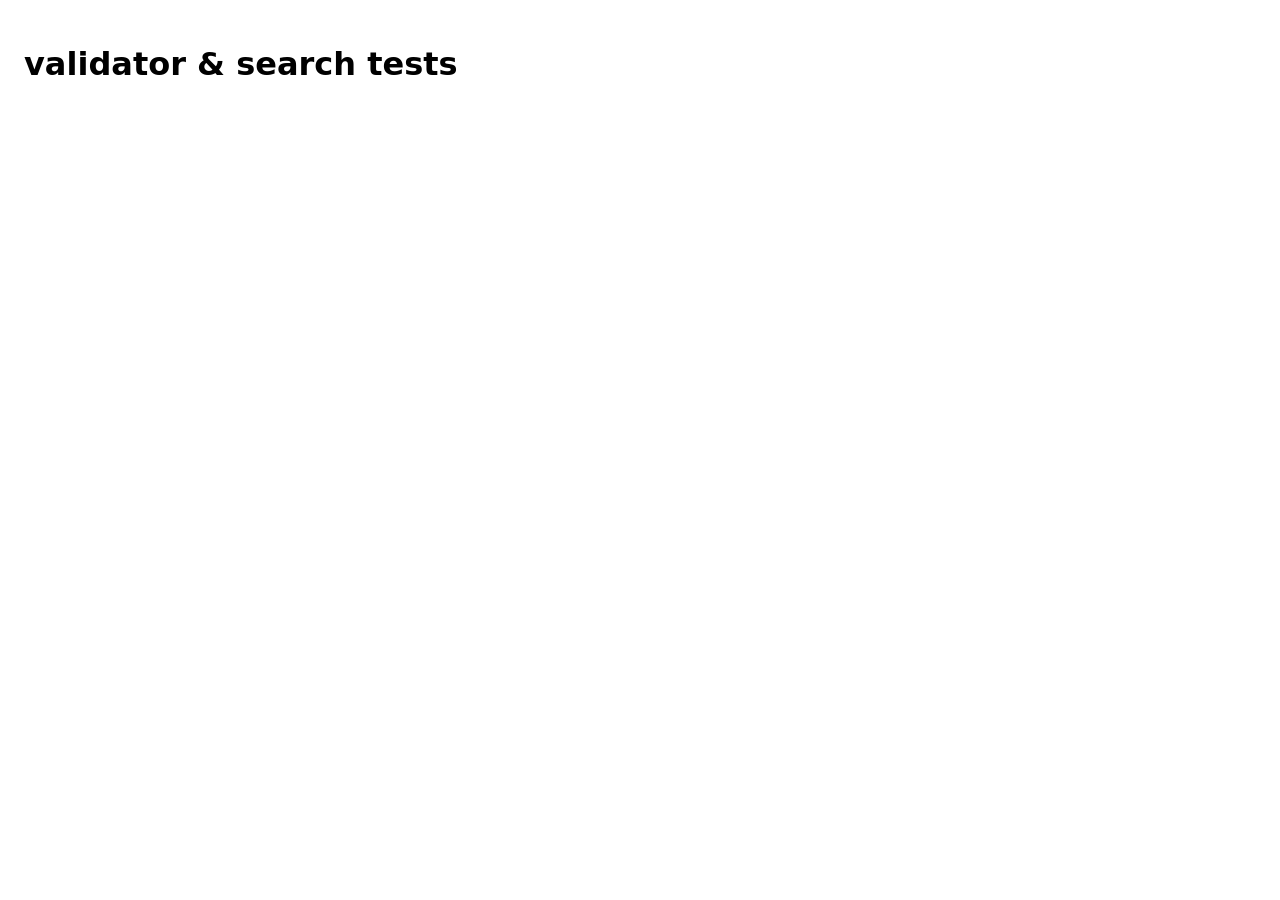
==== tests.html @ 2610cdb4 "M3: regex validation and tests" ====
<!DOCTYPE html>
<html lang="en">
    <head>
        <meta charset="UTF-8">
        <meta name="viewport" content="width=device-width, initial-scale=1">
        <meta name="viewport" content="width=device-width, initial-scale=1">
        <title>test - student finance tracker</title>
        <style>
            body {font-family: system-ui, sans-serif; padding: 1rem;}
            .pass { color: #166534; }
            .fail { color: #b91c1c; font-weight: bold; }
        </style>
    </head>
    <body>
        <main>
            <h1>validator &amp; search tests</h1>
            <ul id="result"></ul>
            <p id="summary" role="status"></p>
        </main>
        <script type="module" scr="scripts/test.js"></script>
    </body>
</html>
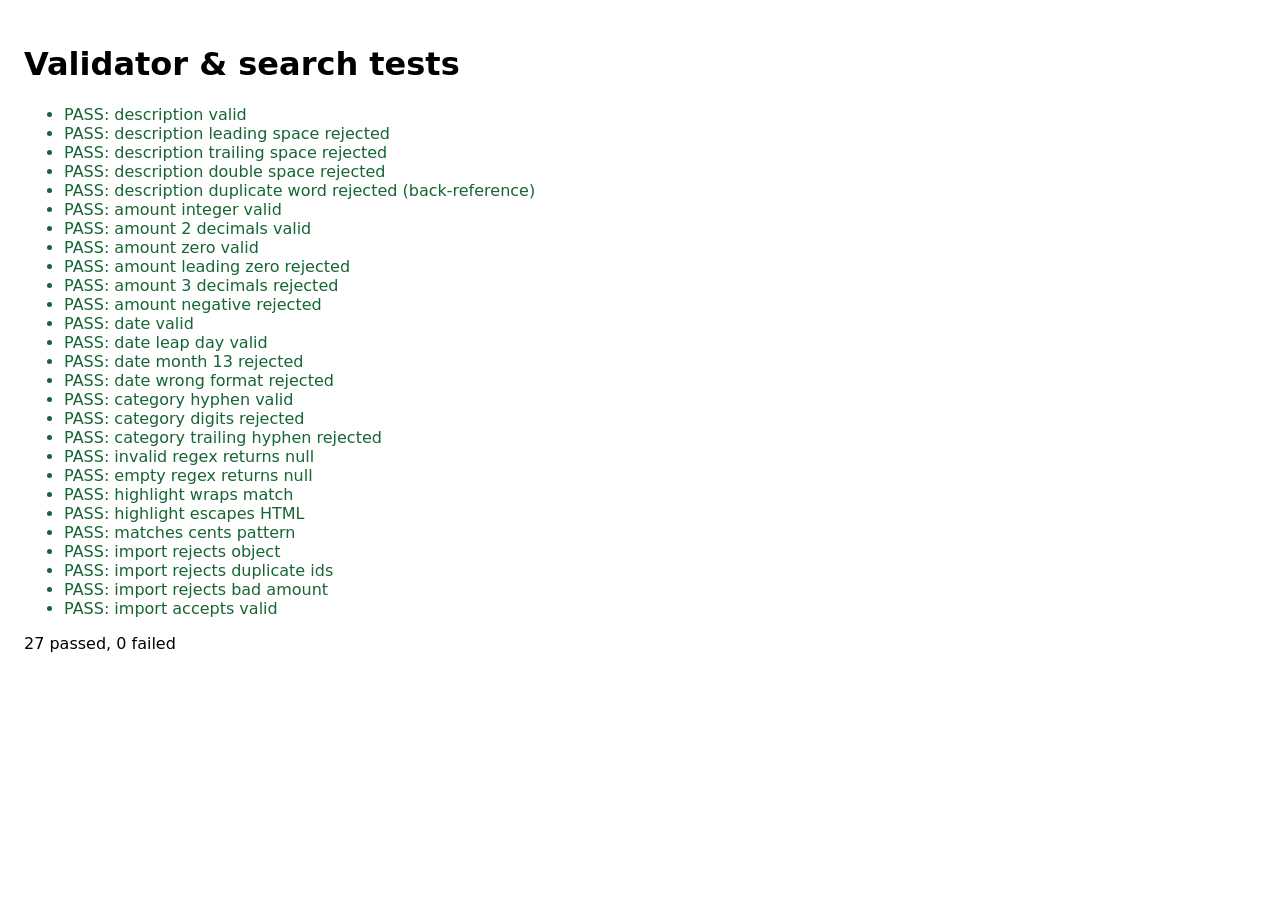
==== commit 4bc98495: "M8: CSS fixes and responsive layout" ====
--- a/tests.html
+++ b/tests.html
@@ -3,20 +3,19 @@
     <head>
         <meta charset="UTF-8">
         <meta name="viewport" content="width=device-width, initial-scale=1">
-        <meta name="viewport" content="width=device-width, initial-scale=1">
-        <title>test - student finance tracker</title>
+        <title>Tests - Student Finance Tracker</title>
         <style>
-            body {font-family: system-ui, sans-serif; padding: 1rem;}
+            body { font-family: system-ui, sans-serif; padding: 1rem; }
             .pass { color: #166534; }
             .fail { color: #b91c1c; font-weight: bold; }
         </style>
     </head>
     <body>
         <main>
-            <h1>validator &amp; search tests</h1>
+            <h1>Validator &amp; search tests</h1>
             <ul id="result"></ul>
             <p id="summary" role="status"></p>
         </main>
-        <script type="module" scr="scripts/test.js"></script>
+        <script type="module" src="scripts/tests.js"></script>
     </body>
-</html>+</html>
